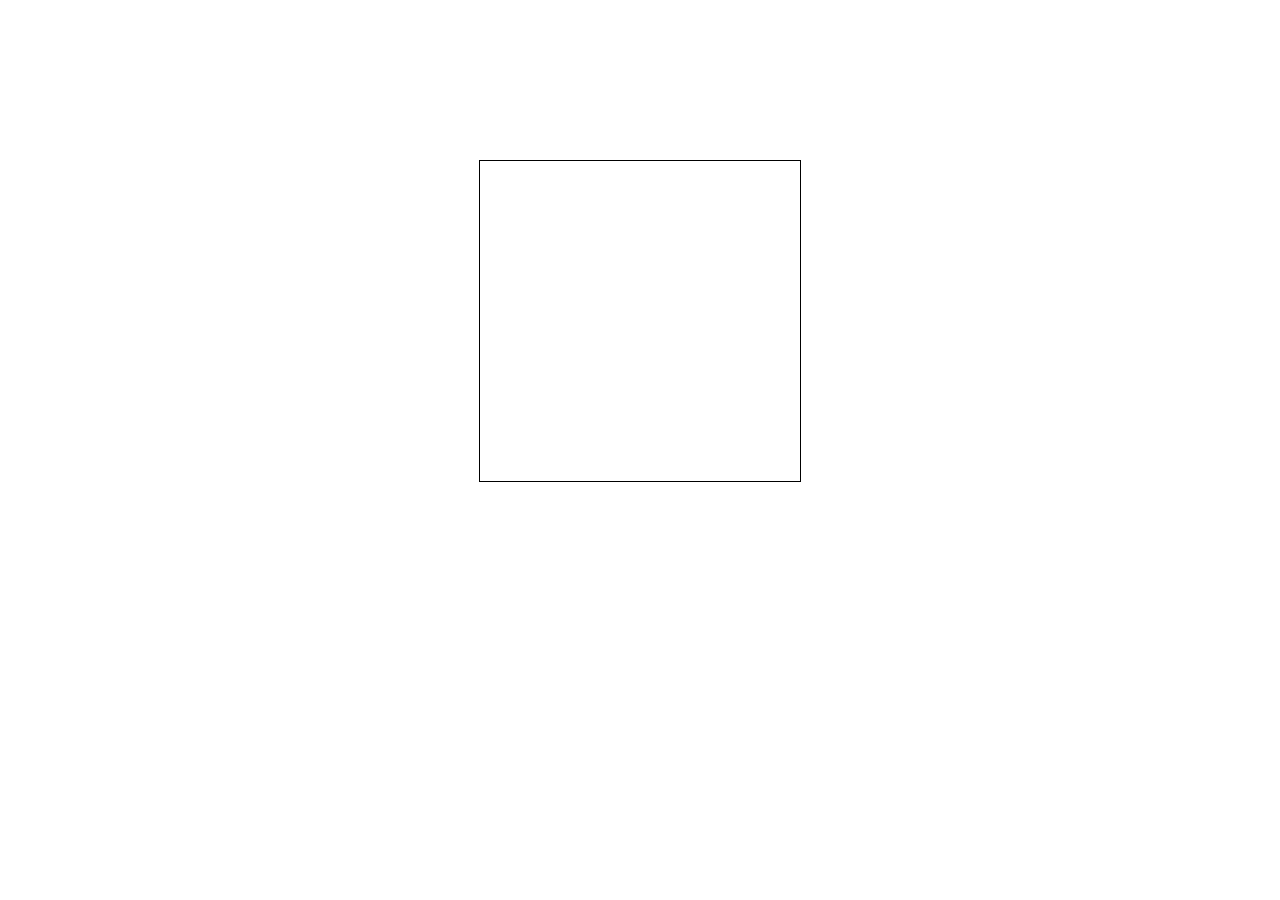
==== Mouse_in_the_jail/mouseInTheJail.html @ de3ca938 "Mouse_In_The_Jail director uploaded" ====
<!DOCTYPE html>
<html>
<!-- Please NOTE that the link to assets (like images) need to be set in global context.
For example:
To access an image from assets folder correct way to set src attribute is 

src = 'profile.png'

instead of 

src = './assets/profile.png'
-->
<head>
    <meta charset="UTF-8" />
    <meta http-equiv="X-UA-Compatible" content="IE=edge" />
    <meta name="viewport" content="width=device-width, initial-scale=1.0" />
    <title>Mouse_In_The_Jail</title>
    <link rel="stylesheet" href="./mouseInTheJail.css">
    
</head>

<body>
    <div class="cell"></div>

</body>
<script src="./mouseInTheJail.js">
    // Write your JS program here
</script>
</html>
---- Mouse_in_the_jail/mouseInTheJail.css ----
.cell {
    border: 1px solid;
    margin: auto;
    margin-top: 10rem;
    height: 20rem;
    width: 20rem;
    display: flex;
}

.in-box {
    background-image: url("./sources/jail.jpg");
    background-size: "cover";
  }

  .out-box {
    background-image: none;
  }
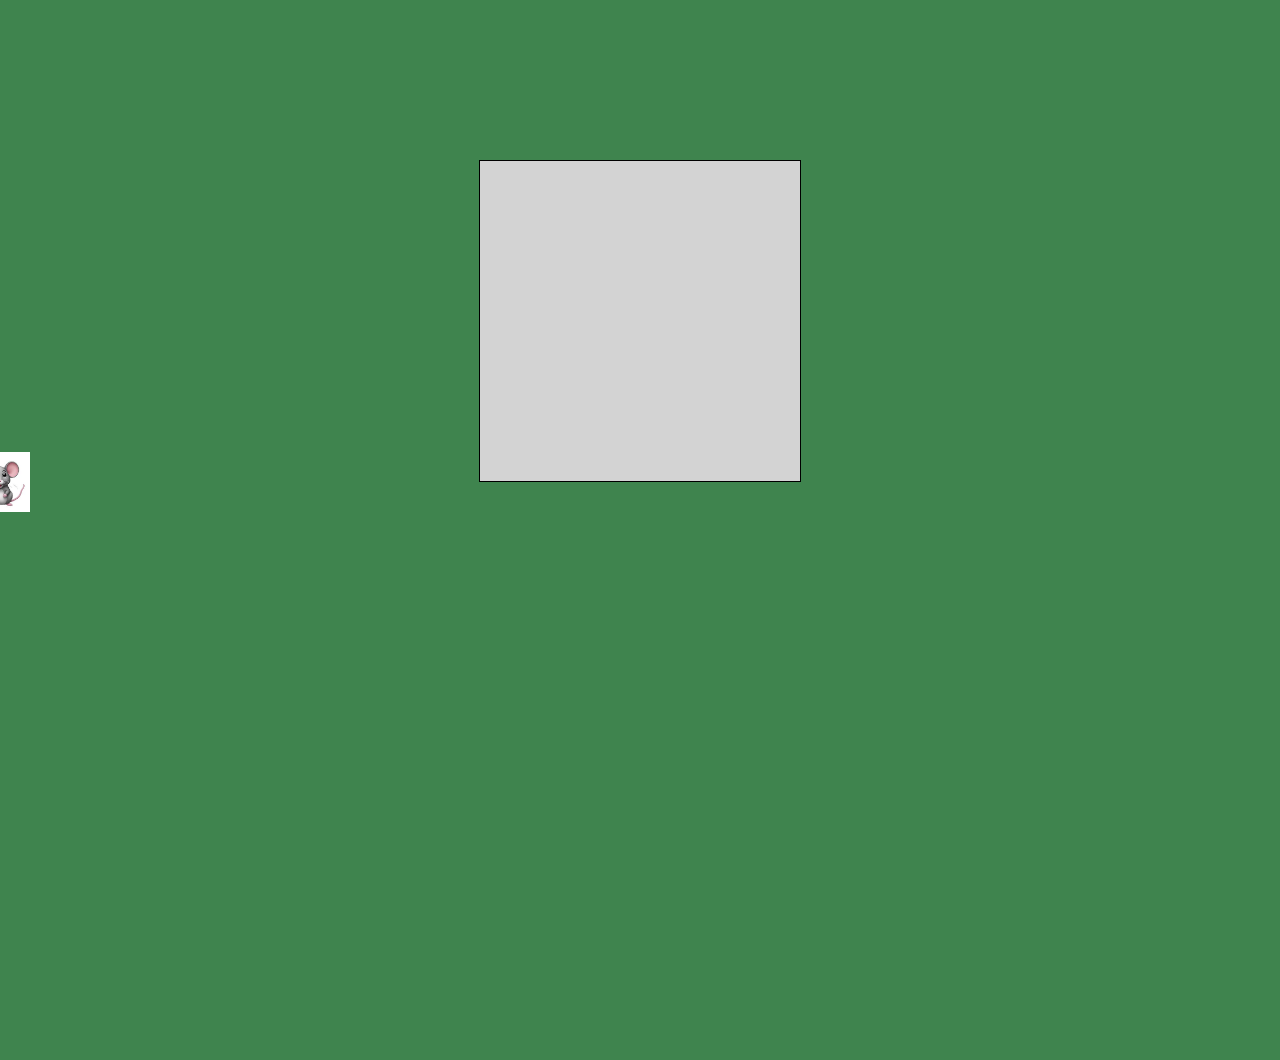
==== commit c0dcee03: "updated in Mouse_in_the_jail" ====
--- a/Mouse_in_the_jail/mouseInTheJail.html
+++ b/Mouse_in_the_jail/mouseInTheJail.html
@@ -21,6 +21,7 @@
 
 <body>
     <div class="cell"></div>
+    <div id="mouse-pointer"></div>
 
 </body>
 <script src="./mouseInTheJail.js">
--- a/Mouse_in_the_jail/mouseInTheJail.css
+++ b/Mouse_in_the_jail/mouseInTheJail.css
@@ -1,17 +1,47 @@
+body {
+  margin: 0;
+  padding: 0;
+  height: 100vh;
+  cursor: none; /* Hide the default cursor */
+  /* overflow: hidden; */ /* Prevent scrollbars */
+  background-color: #3f844e; /* Light background for better visibility */
+
+}
+
+#mouse-pointer {
+  position: absolute;
+  width: 60px;
+  height: 60px;
+  pointer-events: none; /* Make sure it doesn't block interactions */
+  background-image: url('./sources/mouse.jpg'); /* Replace 'mouse.png' with your mouse image */
+  background-size: cover;
+  /* background-repeat: no-repeat; */
+  /* background-position: center; */
+  transform: translate(-50%, -50%); /* Center the image around the cursor */
+}
+
 .cell {
+    
     border: 1px solid;
     margin: auto;
     margin-top: 10rem;
     height: 20rem;
     width: 20rem;
     display: flex;
+    /* background-repeat: no-repeat; */
+    /* background-position: center; */
+    border: 1px solid black;
+    background-color: lightgray;
+    background-size: cover;
 }
 
 .in-box {
     background-image: url("./sources/jail.jpg");
-    background-size: "cover";
+    background-size: cover;
   }
 
   .out-box {
     background-image: none;
-  }+  }
+
+  
